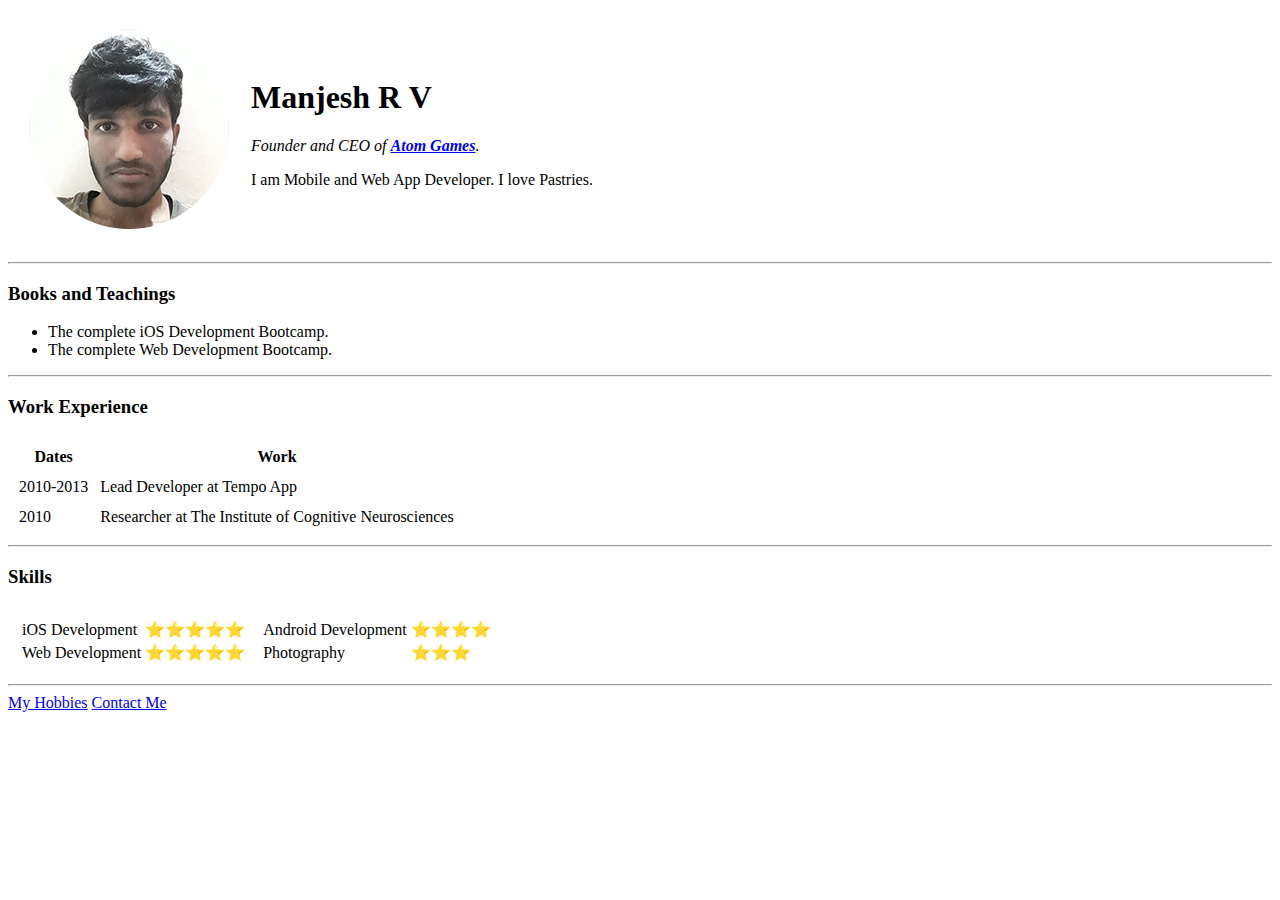
==== index.html @ 148ce5fe "Initial cv files have been uploaded" ====
<!DOCTYPE html>
<html lang="en" dir="ltr">

<head>
  <meta charset="utf-8">
  <title>Manjesh'S Personal Site</title>
</head>

<body>
  
  <table cellspacing="20">
    <tr>
      <td> <img src="manjesh.png" alt="manjesh profile picture"></td>
      <td>
        <h1>Manjesh R V</h1>
        <p><em>Founder and CEO of <strong><a href="https://supercell.com/en/">Atom Games</a></strong>.</em></p>
        <p>I am Mobile and Web App Developer. I love Pastries.</p>
      </td>
    </tr>
  </table>
  <hr>

  <h3>Books and Teachings</h3>
  <ul>
    <li>The complete iOS Development Bootcamp.</li>
    <li>The complete Web Development Bootcamp.</li>
  </ul>
  <hr>

  <h3>Work Experience</h3>
  <table cellspacing="10">
    <thead>
      <tr>
        <th>Dates</th>
        <th>Work</th>
      </tr>
    </thead>
    <tbody>
      <tr>
        <td>2010-2013</td>
        <td>Lead Developer at Tempo App</td>
      </tr>
      <tr>
        <td>2010</td>
        <td>Researcher at The Institute of Cognitive Neurosciences</td>
      </tr>
    </tbody>
  </table>
  <hr>

  <h3>Skills</h3>
  <table cellspacing="10">
    <tr>
      <td>
        <table>
          <tr>
            <td>iOS Development</td>
            <td>⭐⭐⭐⭐⭐</td>
          </tr>
          <tr>
            <td>Web Development</td>
            <td>⭐⭐⭐⭐⭐</td>
          </tr>
        </table>
      </td>
      <td>
        <table>
          <tr>
            <td>Android Development</td>
            <td>⭐⭐⭐⭐</td>
          </tr>
          <tr>
            <td>Photography</td>
            <td>⭐⭐⭐</td>
          </tr>
        </table>
      </td>
    </tr>
  </table>
  <hr>

  <a href="hobbies.html">My Hobbies</a>
  <a href="contact.html">Contact Me</a>

</body>

</html>
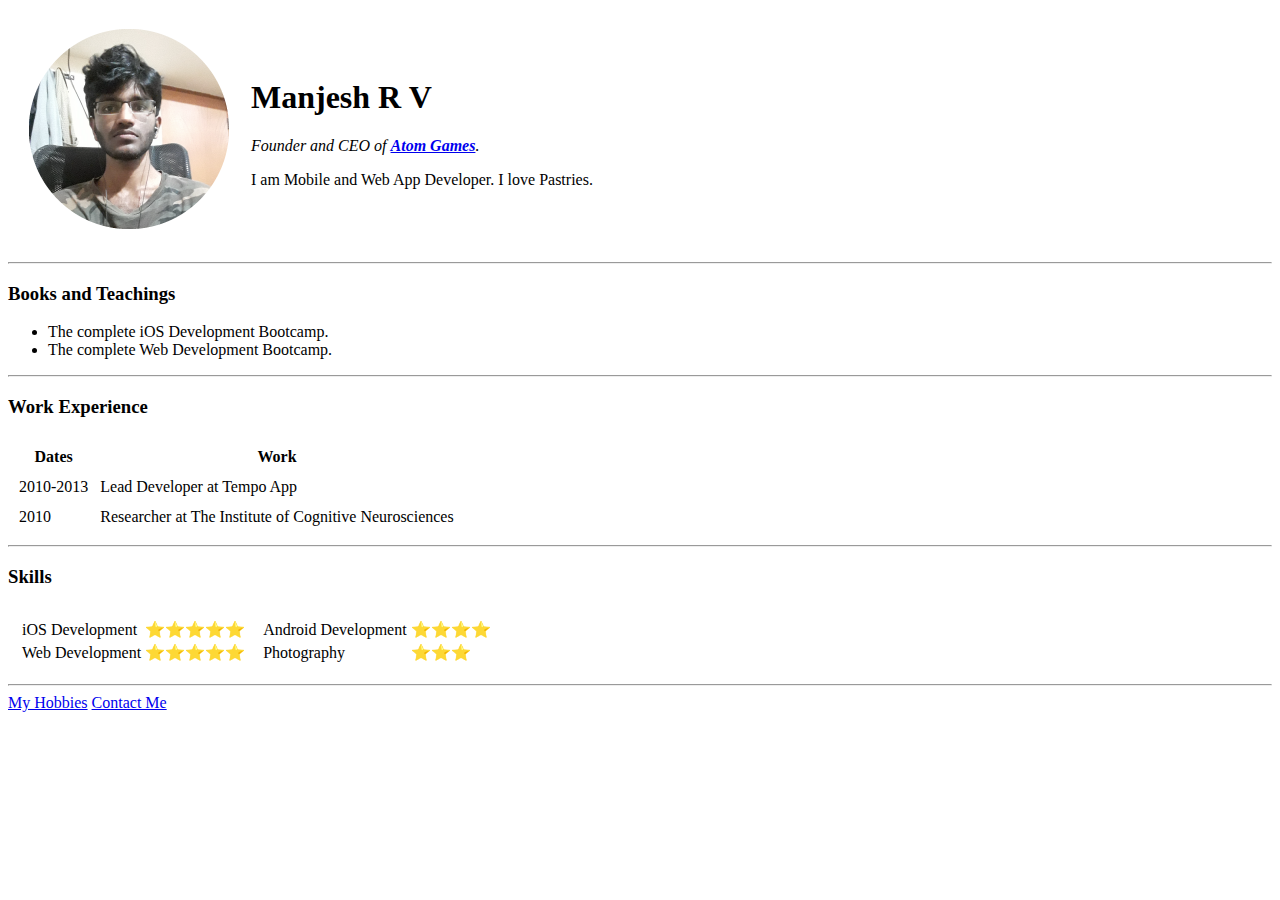
==== commit 454ffe8f: "added css." ====
--- a/index.html
+++ b/index.html
@@ -4,10 +4,11 @@
 <head>
   <meta charset="utf-8">
   <title>Manjesh'S Personal Site</title>
+  <link rel="stylesheet" href="css/style.css">
 </head>
 
 <body>
-  
+
   <table cellspacing="20">
     <tr>
       <td> <img src="manjesh.png" alt="manjesh profile picture"></td>
